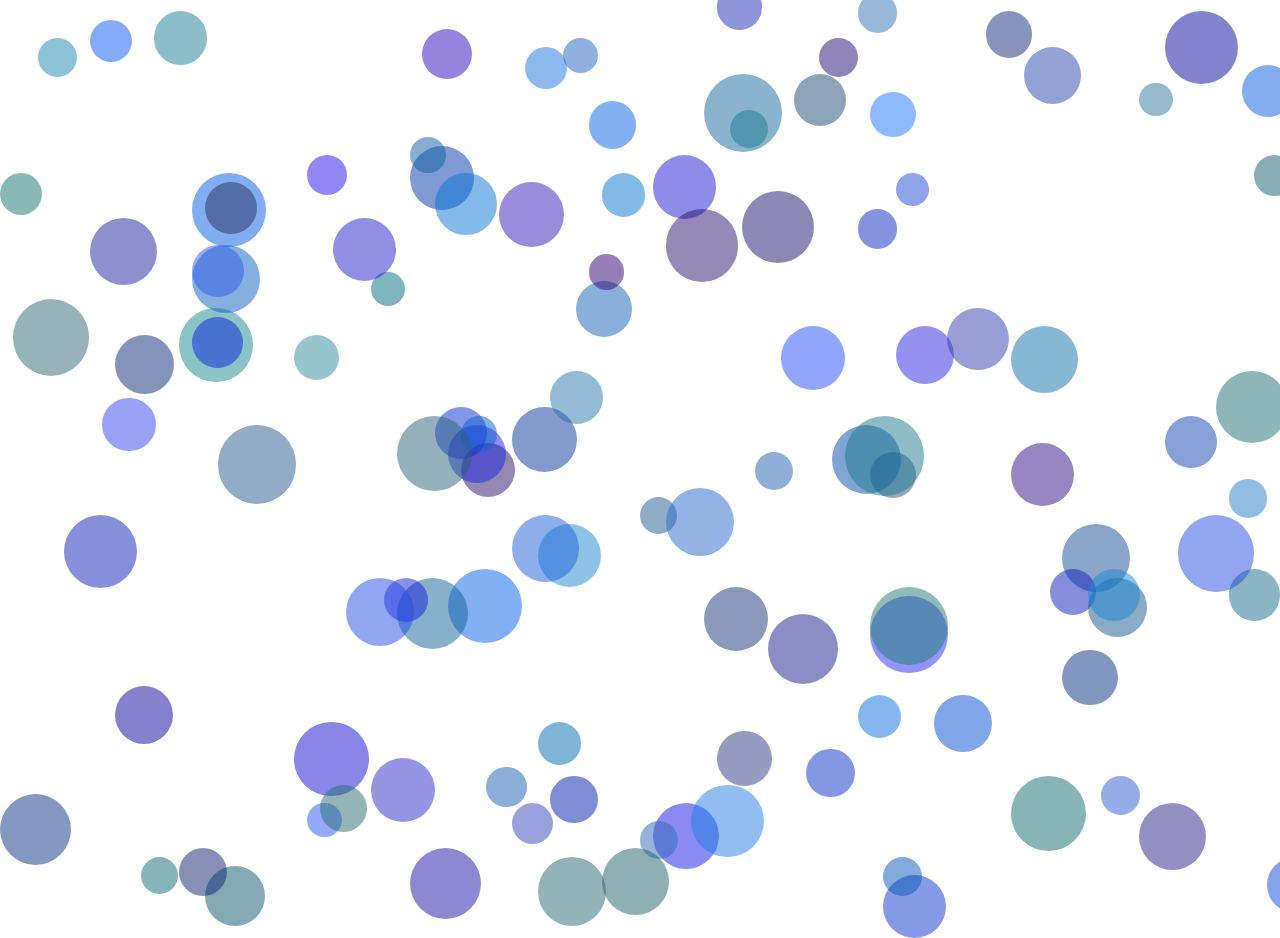
==== Dots/dots.html @ 1601db75 "Rename main.html to dots.html" ====
<!DOCTYPE html>
<html lang="en">
<head>
    <meta charset="UTF-8">
    <meta name="viewport" content="width=device-width, initial-scale=1.0">
    <title>Dots</title>
    
    <script src="script.js"></script>

    <link rel="stylesheet" href="style.css"></link>
</head>
<body>
</body>
</html>
---- Dots/style.css ----
div{
  border: transparent;
  background-color: navy;
  position: absolute;
  width: 1em;
  height: 1em;
  left: 50%;
  top: 50%;
  margin-top: -1em;
  border-radius: 4em;
  animation-name: grow, fade;
  animation-iteration-count: infinite;
  animation-duration: 3s;
  animation-delay: 0s, 2s;
  animation-direction: alternate;
}

@keyframes grow{
  0% {
    transform: scale(.1);
  }
  100% {
    transform: scale(3);
  }
}
@keyframes grow2{
  0% {
    transform: scale(3);
  }
  100% {
    transform: scale(0);
  }
}

@keyframes fade{
  0% {
    opacity: 100%;
  }
  100% {
    opacity: 15%;
  }
}
@keyframes fade2{
  0% {
    opacity: 15%;
  }
  100% {
    opacity: 100%;
  }
}
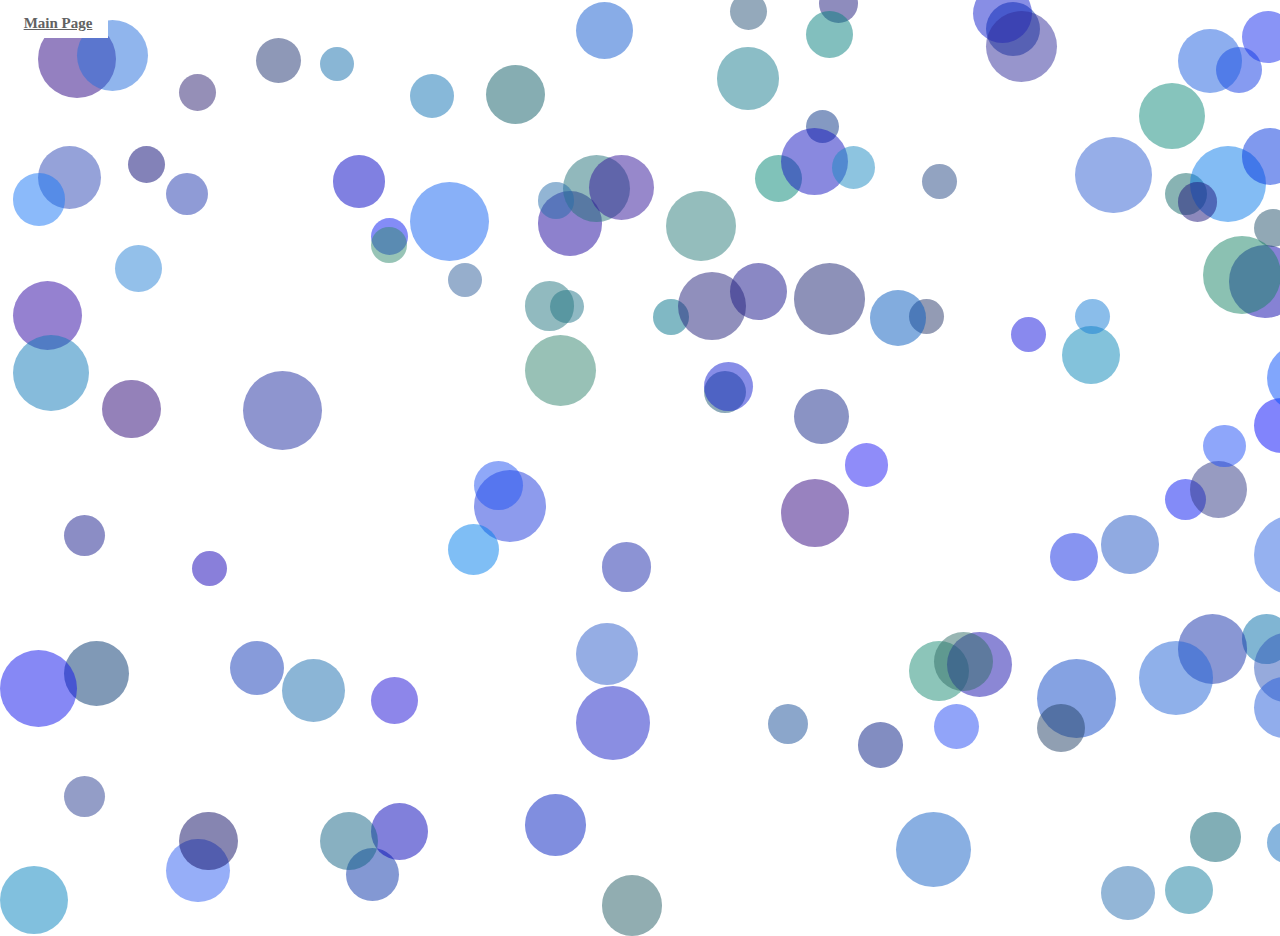
==== commit c790a2c0: "Feat: Main Page Button (Dots)" ====
--- a/Dots/dots.html
+++ b/Dots/dots.html
@@ -10,5 +10,6 @@
     <link rel="stylesheet" href="style.css"></link>
 </head>
 <body>
+    <div id="link"><a href="https://norahdsu.github.io/">Main Page</a></div>
 </body>
 </html>
--- a/Dots/style.css
+++ b/Dots/style.css
@@ -1,4 +1,29 @@
-div{
+#link{
+  background-color: white;
+  z-index: 0;
+  width: 100px;
+  height: 30px;
+  border: 1px rgb(70, 70, 70) solid;
+  border:transparent;
+
+  display: flex;
+  justify-content: center;
+  align-items: center;
+}
+a{
+  text-align: center;
+  font-weight: bold;
+  font-size: 15px;
+  font-family: Cambria, Cochin, Georgia, Times, 'Times New Roman', serif;
+}
+a:link, a:visited{
+  color: rgb(98, 98, 98);
+}
+a:hover, a:active{
+  color: black;
+}
+
+#bubble{
   border: transparent;
   background-color: navy;
   position: absolute;
@@ -13,6 +38,7 @@
   animation-duration: 3s;
   animation-delay: 0s, 2s;
   animation-direction: alternate;
+  z-index: -1;
 }
 
 @keyframes grow{
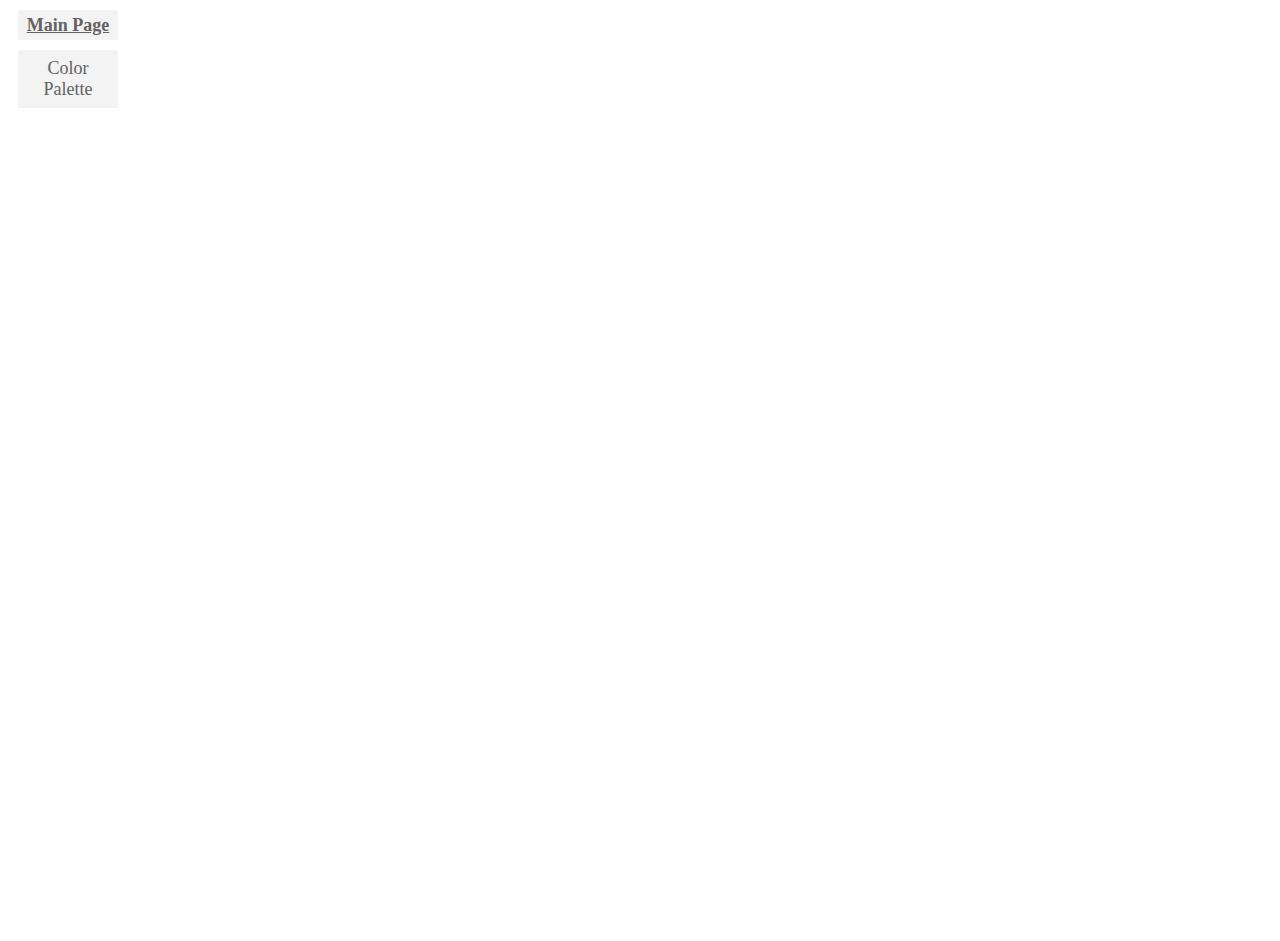
==== commit f27e23ab: "Feat: Color Palettes" ====
--- a/Dots/dots.html
+++ b/Dots/dots.html
@@ -10,6 +10,17 @@
     <link rel="stylesheet" href="style.css"></link>
 </head>
 <body>
-    <div id="link"><a href="https://norahdsu.github.io/">Main Page</a></div>
+    <div id="controlbox">
+        <div id="link"><a href="https://norahdsu.github.io/">Main Page</a></div>
+        <div id="dropdown">
+            <button id="dropbtn">Color Palette</button>
+            <div id="dropdown-content">
+                <button onclick = "restart(1)" class="colorbuttons">Water</button>
+                <button onclick = "restart(2)" class="colorbuttons">Reds</button>
+                <button onclick = "restart(3)" class="colorbuttons">Sepia</button>
+                <button onclick = "restart(4)" class="colorbuttons">Everything</button>
+            </div>
+        </div>
+    </div>
 </body>
 </html>
--- a/Dots/style.css
+++ b/Dots/style.css
@@ -1,19 +1,18 @@
 #link{
-  background-color: white;
+  background-color: rgb(243, 243, 243);
   z-index: 0;
-  width: 100px;
+  width: 100%;
   height: 30px;
-  border: 1px rgb(70, 70, 70) solid;
-  border:transparent;
 
   display: flex;
   justify-content: center;
   align-items: center;
+  margin-bottom: 10px;
 }
 a{
   text-align: center;
   font-weight: bold;
-  font-size: 15px;
+  font-size: large;
   font-family: Cambria, Cochin, Georgia, Times, 'Times New Roman', serif;
 }
 a:link, a:visited{
@@ -22,10 +21,62 @@
 a:hover, a:active{
   color: black;
 }
+#controlbox{
+  width: 100px;
+  margin: 10px;
+}
+
+#dropbtn {
+  background-color: rgb(243, 243, 243);
+  color: rgb(98, 98, 98);
+  font-family: Cambria, Cochin, Georgia, Times, 'Times New Roman', serif;
+  padding: 8px;
+  font-size: large;
+  border: none;
+}
+
+#dropdown {
+  position: relative;
+  display: inline-block;
+}
+
+#dropdown-content {
+  display: none;
+  position: absolute;
+  background-color: #f1f1f1;
+  width: 100%;
+  box-shadow: 0px 8px 16px 0px rgba(0,0,0,0.2);
+  z-index: 1;
+}
+
+.colorbuttons{
+  color: black;
+  padding: 6px 8px;
+  text-decoration: none;
+  display: block;
+  border:transparent;
+  background-color: transparent;
+  text-align: center;
+  width: 100%;
+  font-family: Cambria, Cochin, Georgia, Times, 'Times New Roman', serif;
+  font-size: large;
+}
+
+#dropdown-content .colorbuttons:hover {
+  background-color: #ddd;
+}
+
+#dropdown:hover #dropdown-content {
+  display: block;
+}
+
+#dropdown:hover #dropbtn {
+  color: black;
+}
 
 #bubble{
   border: transparent;
-  background-color: navy;
+  opacity: 0%;  
   position: absolute;
   width: 1em;
   height: 1em;
